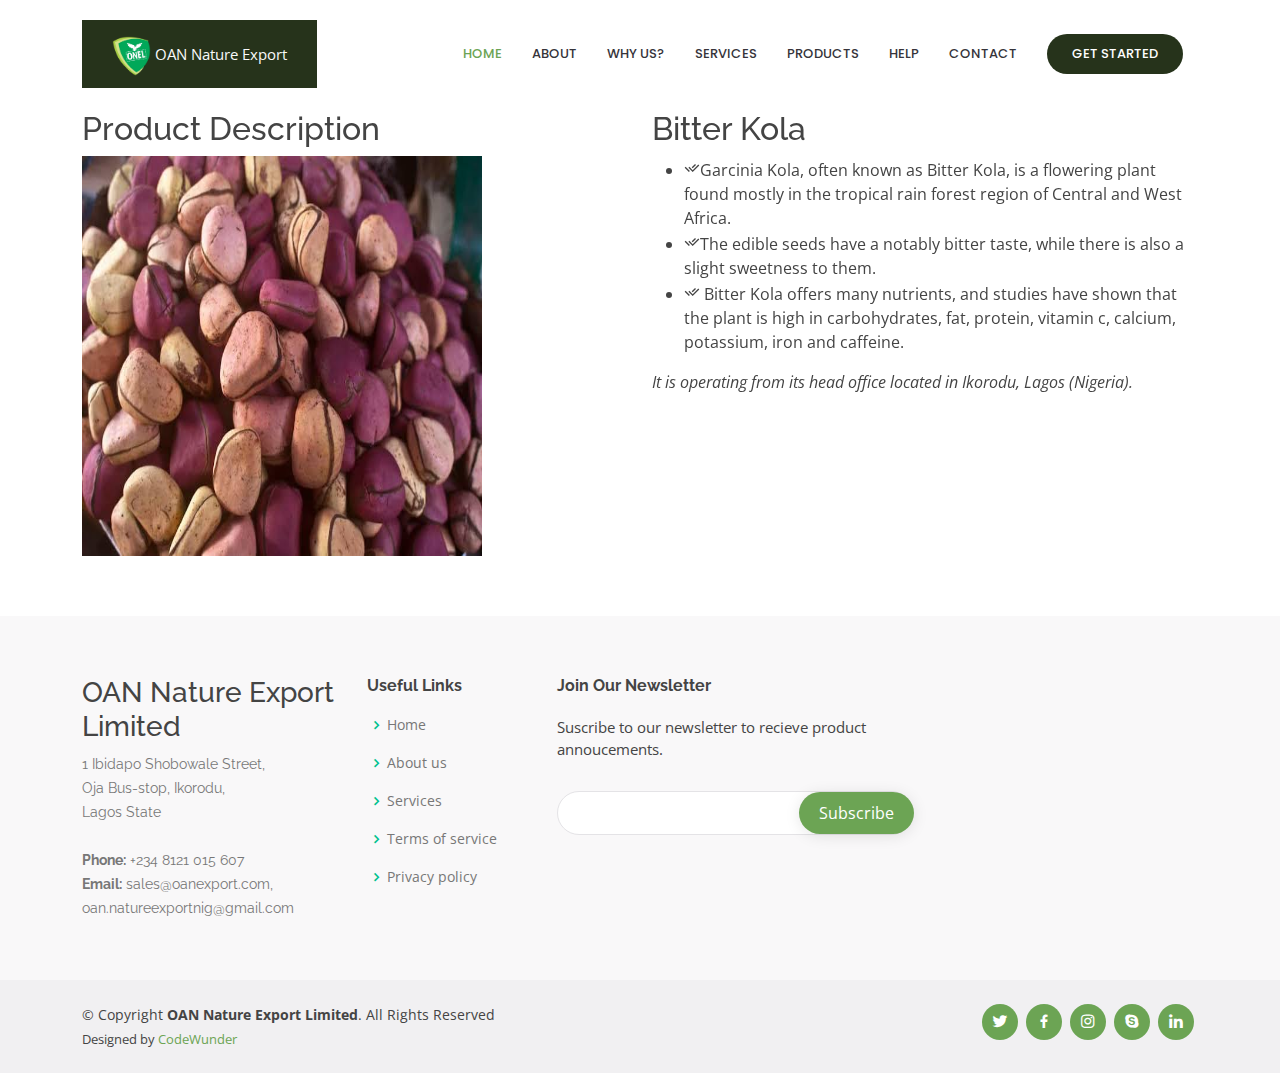
==== bitter-kola.html @ 85b9bb89 "Create bitter-kola.html" ====
<!DOCTYPE html>
<html lang="en">

<head>
  <meta charset="utf-8">
  <meta content="width=device-width, initial-scale=1.0" name="viewport">
  <meta name='theme-color' content='#26331b'>
  <meta name='mobile-web-app-capable' content='yes'>
  <meta name='apple-mobile-web-app-capable' content='yes'>
  <meta property="og:image" content="https://images.unsplash.com/photo-1615811361523-6bd03d7748e7?ixlib=rb-1.2.1&ixid=MnwxMjA3fDB8MHxwaG90by1wYWdlfHx8fGVufDB8fHx8&auto=format&fit=crop&w=1074&q=80">

  <title>OAN Nature Export Limited</title>
  <meta content=" OAN Nature Export Limited. head quartered in Lagos is a leading agriculture produce supply chain specialist 
            providing unique and customized solution to traders, processors and end users. We have through years of experience, 
            investment and research have acquired strengths in origination, 
            processing and trading of agro produce from West Africa. " name="description">
  <meta content="" name="keywords">

  <!-- Favicons -->
  <link href="assets/img/favicon.ico" rel="icon">
  <link href="assets/img/apple-touch-icon.png" rel="apple-touch-icon">

  <!-- Google Fonts -->
  <link href="https://fonts.googleapis.com/css?family=Open+Sans:300,300i,400,400i,600,600i,700,700i|Raleway:300,300i,400,400i,500,500i,600,600i,700,700i|Poppins:300,300i,400,400i,500,500i,600,600i,700,700i" rel="stylesheet">

  <!-- Vendor CSS Files -->
  <link href="assets/vendor/aos/aos.css" rel="stylesheet">
  <link href="assets/vendor/bootstrap/css/bootstrap.min.css" rel="stylesheet">
  <link href="assets/vendor/bootstrap-icons/bootstrap-icons.css" rel="stylesheet">
  <link href="assets/vendor/boxicons/css/boxicons.min.css" rel="stylesheet">
  <link href="assets/vendor/glightbox/css/glightbox.min.css" rel="stylesheet">
  <link href="assets/vendor/remixicon/remixicon.css" rel="stylesheet">
  <link href="assets/vendor/swiper/swiper-bundle.min.css" rel="stylesheet">

  <!-- Template Main CSS File -->
  <link href="/assets/style.css" rel="stylesheet">
</head>

<body>

<!-- ======= Header ======= -->
<header id="header" class="fixed-top d-flex align-items-center">
  <div class="container">
    <div class="header-container d-flex align-items-center justify-content-between">
      <div class="logo">  
        <a href="index.html"><img src="/logo.png" alt="" class="img-fluid"></a>
         <a href="index.html" class="text-light"><span>OAN Nature Export</span></a>
      </div>

      <nav id="navbar" class="navbar">
        <ul>
          <li><a class="nav-link scrollto active" href="index.html">Home</a></li>
          <li><a class="nav-link scrollto" href="index.html">About</a></li>
          <li><a class="nav-link scrollto" href="index.html">WHY US?</a></li>
          <li><a class="nav-link scrollto" href="index.html">Services</a></li>
          <li><a class="nav-link scrollto " href="index.html">Products</a></li>
          <li><a class="nav-link scrollto" href="index.html">HELP</a></li>
         
          <li><a class="nav-link scrollto" href="index.html">Contact</a></li>
          <li><a class="getstarted scrollto" href="index.html">Get Started</a></li>
        </ul>
        <i class="bi bi-list mobile-nav-toggle"></i>
      </nav><!-- .navbar -->

    </div><!-- End Header Container -->
  </div>
</header><!-- End Header -->
<main id="main"></main>

<main id="main">

  <!-- ======= Product Description ======= -->
  <section class="product">
    <div class="container">
        <div class="row content">
        <div class="col-lg-6" data-aos="fade-right" data-aos-delay="100">
           <h2>Product Description</h2>
            <img src="portfolio/kolanut.jpeg" style="height: 400px; width: 400px;" class="img-fluid" alt="">
        </div>
        <div class="col-lg-6 pt-4 pt-lg-0" data-aos="fade-left" data-aos-delay="200">
          <h2>Bitter Kola</h2>
          <ul>
            <li><i class="ri-check-double-line"></i>Garcinia Kola, often known as Bitter Kola, is a flowering plant found mostly in the tropical rain forest region of Central and West Africa. </li>
            <li><i class="ri-check-double-line"></i>The edible seeds have a notably bitter taste, while there is also a slight sweetness to them.</li>
            <li><i class="ri-check-double-line"></i> Bitter Kola offers many nutrients, and studies have shown that the plant is high in carbohydrates, fat, protein, vitamin c, calcium, potassium, iron and caffeine.</li>
          </ul>
          <p class="fst-italic">
           It is operating from its head office located in Ikorodu, Lagos (Nigeria).
        </div>
      </div>
    </div>
  </section><!-- Product Description -->

</main><!-- End #main -->

<!-- ======= Footer ======= -->
<footer id="footer">

  <div class="footer-top">
    <div class="container">
      <div class="row">

        <div class="col-lg-3 col-md-6 footer-contact">
          <h3>OAN Nature Export Limited</h3>
          <p>
            1 Ibidapo Shobowale Street, <br>
          Oja Bus-stop, Ikorodu, <br>
            Lagos State <br><br>
            <strong>Phone:</strong> +234 8121 015 607<br>
            <strong>Email:</strong> sales@oanexport.com, oan.natureexportnig@gmail.com<br>
          </p>
        </div>

        <div class="col-lg-2 col-md-6 footer-links">
          <h4>Useful Links</h4>
          <ul>
            <li><i class="bx bx-chevron-right"></i> <a href="#">Home</a></li>
            <li><i class="bx bx-chevron-right"></i> <a href="#about">About us</a></li>
            <li><i class="bx bx-chevron-right"></i> <a href="#services">Services</a></li>
            <li><i class="bx bx-chevron-right"></i> <a href="#">Terms of service</a></li>
            <li><i class="bx bx-chevron-right"></i> <a href="#">Privacy policy</a></li>
          </ul>
        </div>

        <div class="col-lg-4 col-md-6 footer-newsletter">
          <h4>Join Our Newsletter</h4>
          <p>Suscribe to our newsletter to recieve product annoucements.</p>
          <form action="" method="post">
            <input type="email" name="email"><input type="submit" value="Subscribe">
          </form>
        </div>

      </div>
    </div>
  </div>

  <div class="container d-md-flex py-4">

    <div class="me-md-auto text-center text-md-start">
      <div class="copyright">
        &copy; Copyright <strong><span>OAN Nature Export Limited</span></strong>. All Rights Reserved
      </div>
      <div class="credits">
        Designed by <a href="https://codewunder.netlify.app/">CodeWunder</a>
      </div>
    </div>
    <div class="social-links text-center text-md-right pt-3 pt-md-0">
      <a href="#" class="twitter"><i class="bx bxl-twitter"></i></a>
      <a href="#" class="facebook"><i class="bx bxl-facebook"></i></a>
      <a href="#" class="instagram"><i class="bx bxl-instagram"></i></a>
      <a href="#" class="google-plus"><i class="bx bxl-skype"></i></a>
      <a href="#" class="linkedin"><i class="bx bxl-linkedin"></i></a>
    </div>
  </div>
</footer><!-- End Footer -->

<a href="#" class="back-to-top d-flex align-items-center justify-content-center"><i class="bi bi-arrow-up-short"></i></a>
  <!-- Vendor JS Files -->
  <script src="assets/vendor/purecounter/purecounter.js"></script>
  <script src="assets/vendor/aos/aos.js"></script>
  <script src="assets/vendor/bootstrap/js/bootstrap.bundle.min.js"></script>
  <script src="assets/vendor/glightbox/js/glightbox.min.js"></script>
  <script src="assets/vendor/isotope-layout/isotope.pkgd.min.js"></script>
  <script src="assets/vendor/swiper/swiper-bundle.min.js"></script>
  <script src="assets/vendor/php-email-form/validate.js"></script>

  <!-- Template Main JS File -->
  <script src="assets/js/main.js"></script>

</body>

</html>
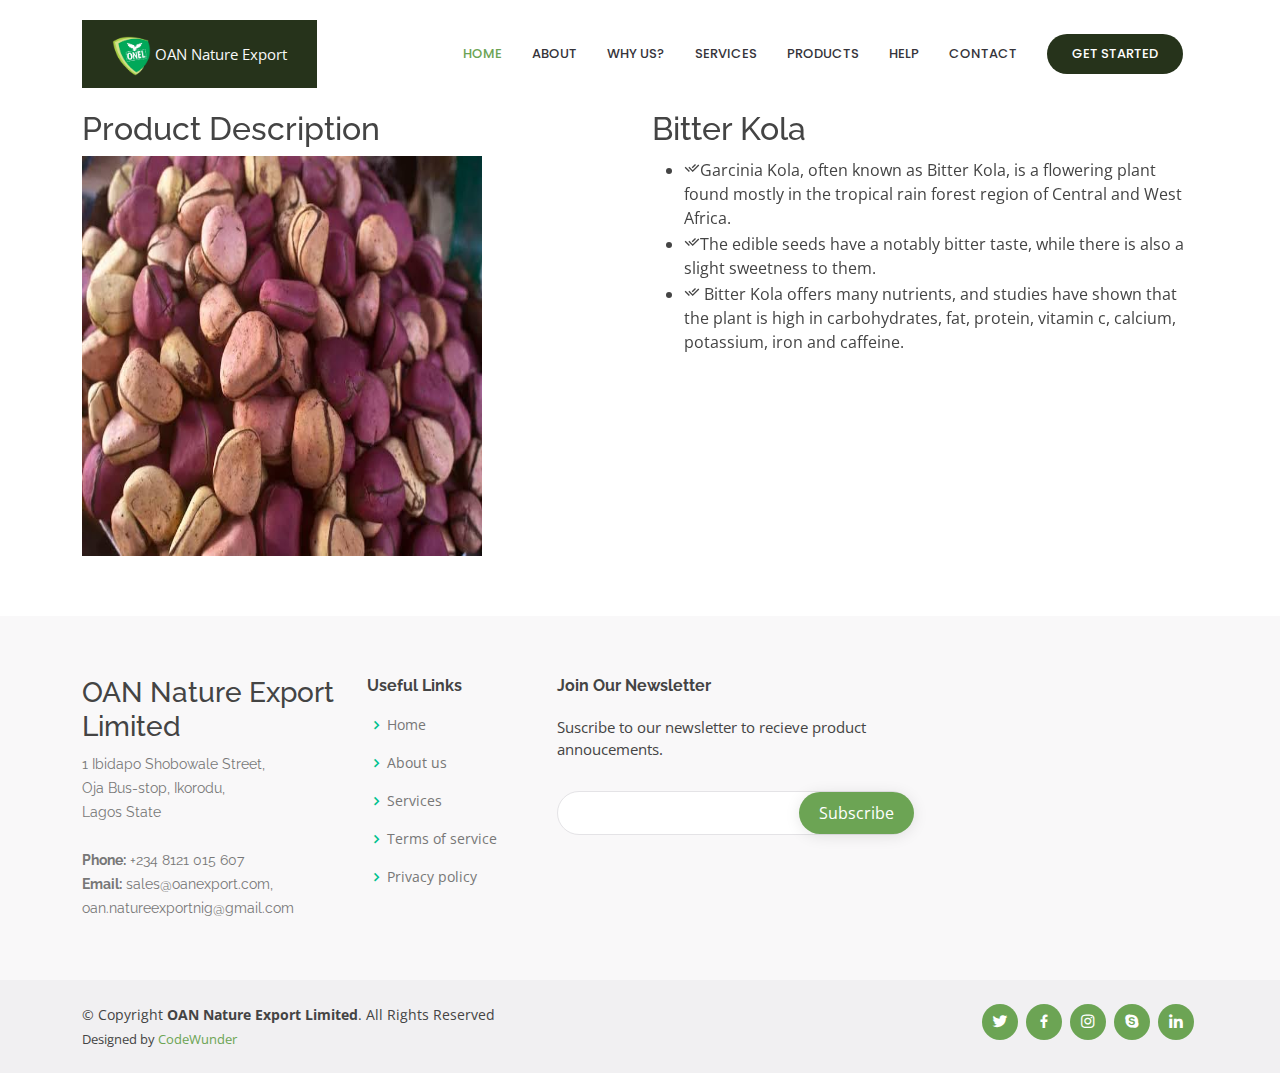
==== commit a08397f3: "Update bitter-kola.html" ====
--- a/bitter-kola.html
+++ b/bitter-kola.html
@@ -84,9 +84,7 @@
             <li><i class="ri-check-double-line"></i>The edible seeds have a notably bitter taste, while there is also a slight sweetness to them.</li>
             <li><i class="ri-check-double-line"></i> Bitter Kola offers many nutrients, and studies have shown that the plant is high in carbohydrates, fat, protein, vitamin c, calcium, potassium, iron and caffeine.</li>
           </ul>
-          <p class="fst-italic">
-           It is operating from its head office located in Ikorodu, Lagos (Nigeria).
-        </div>
+         </div>
       </div>
     </div>
   </section><!-- Product Description -->
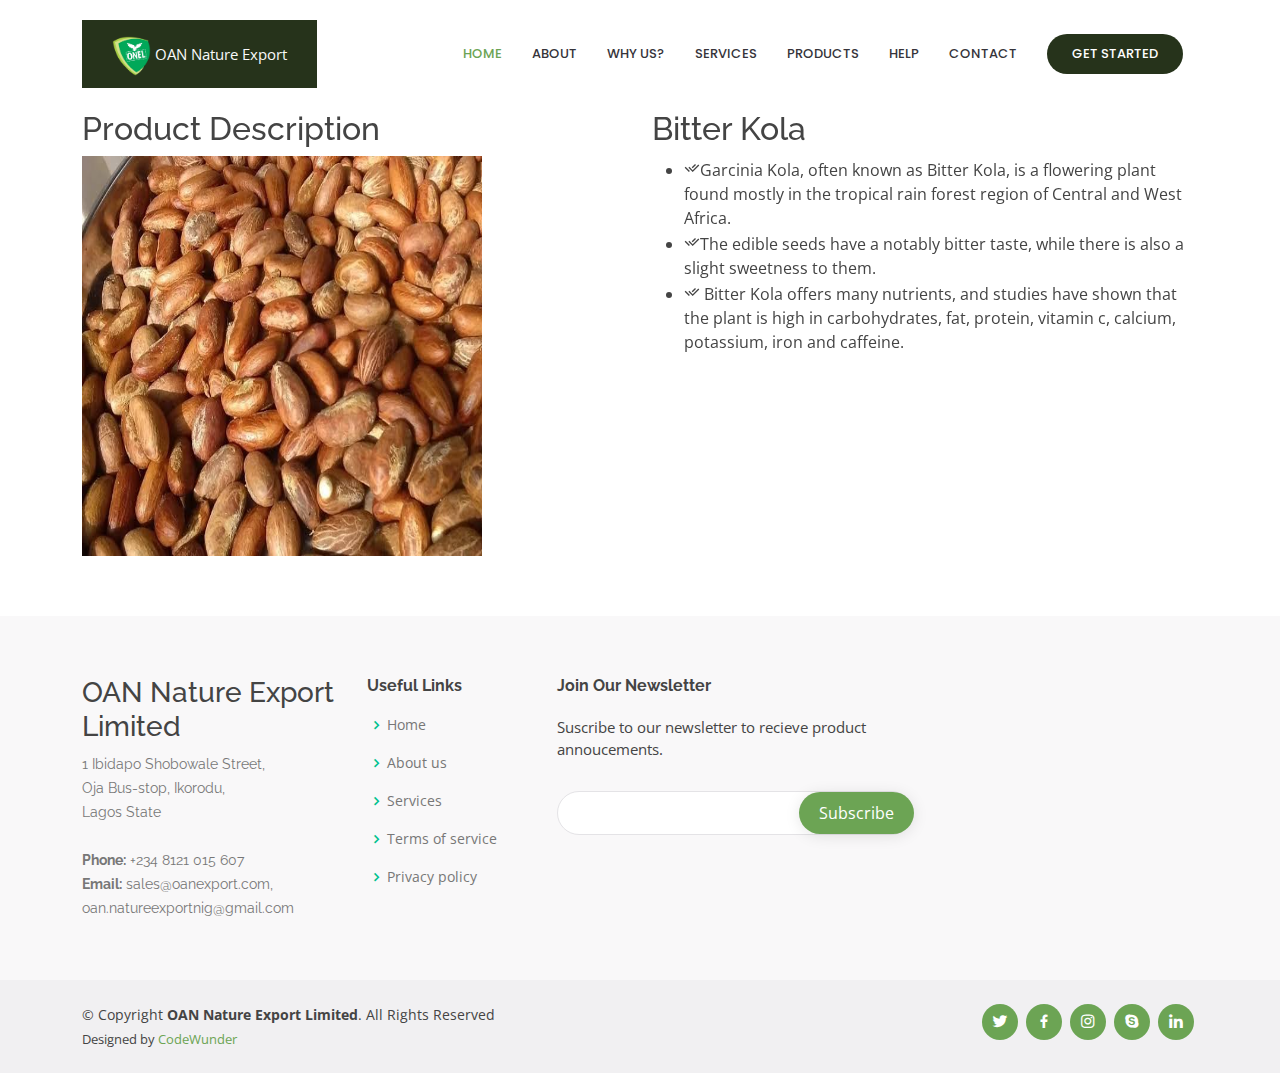
==== commit 855f1624: "Update bitter-kola.html" ====
--- a/bitter-kola.html
+++ b/bitter-kola.html
@@ -75,7 +75,7 @@
         <div class="row content">
         <div class="col-lg-6" data-aos="fade-right" data-aos-delay="100">
            <h2>Product Description</h2>
-            <img src="portfolio/kolanut.jpeg" style="height: 400px; width: 400px;" class="img-fluid" alt="">
+            <img src="portfolio/bitter-kola.jpeg" style="height: 400px; width: 400px;" class="img-fluid" alt="">
         </div>
         <div class="col-lg-6 pt-4 pt-lg-0" data-aos="fade-left" data-aos-delay="200">
           <h2>Bitter Kola</h2>
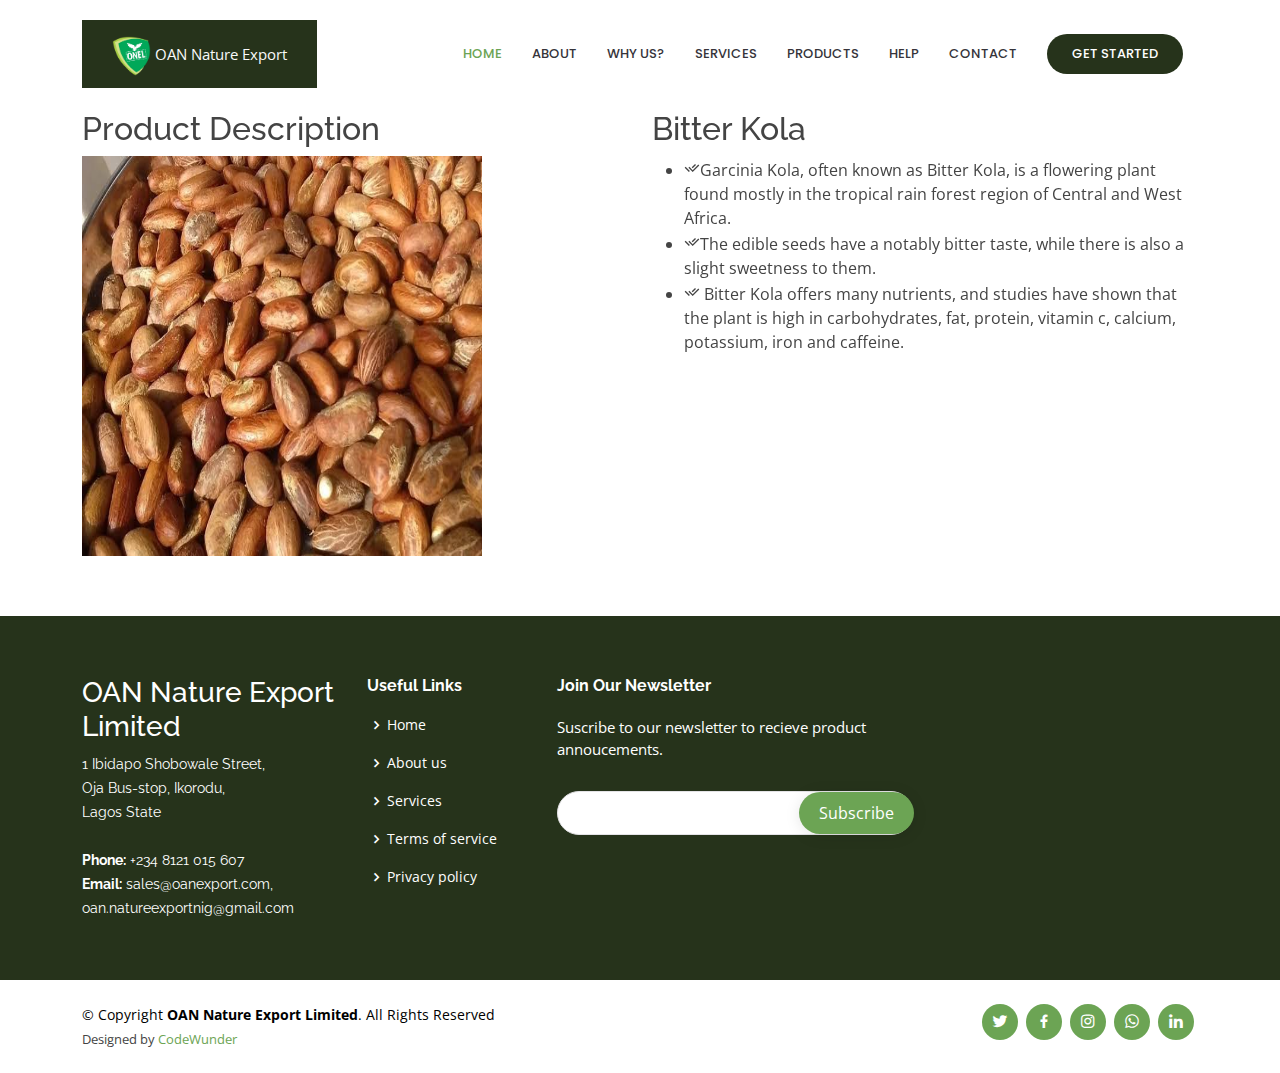
==== commit a0721d14: "Update bitter-kola.html" ====
--- a/bitter-kola.html
+++ b/bitter-kola.html
@@ -146,7 +146,7 @@
       <a href="#" class="twitter"><i class="bx bxl-twitter"></i></a>
       <a href="#" class="facebook"><i class="bx bxl-facebook"></i></a>
       <a href="#" class="instagram"><i class="bx bxl-instagram"></i></a>
-      <a href="#" class="google-plus"><i class="bx bxl-skype"></i></a>
+      <a href="https://wa.me/+2348066445110" class="whatsapp"><i class="bx bxl-whatsapp"></i></a>
       <a href="#" class="linkedin"><i class="bx bxl-linkedin"></i></a>
     </div>
   </div>
--- a/assets/style.css
+++ b/assets/style.css
@@ -1124,16 +1124,17 @@
 # Footer
 --------------------------------------------------------------*/
 #footer {
-  color: #444444;
+  color: #ececeb;
   font-size: 14px;
-  background: #f1f0f2;
+  background: white;
 }
 #footer .footer-top {
   padding: 60px 0 30px 0;
-  background: #f9f8f9;
+  background: #26331b;
 }
 #footer .footer-top .footer-contact {
   margin-bottom: 30px;
+  color: white;
 }
 #footer .footer-top .footer-contact h4 {
   font-size: 22px;
@@ -1147,17 +1148,18 @@
   line-height: 24px;
   margin-bottom: 0;
   font-family: "Raleway", sans-serif;
-  color: #777777;
+  color: white;
 }
 #footer .footer-top h4 {
   font-size: 16px;
   font-weight: bold;
-  color: #444444;
+  color: white;
   position: relative;
   padding-bottom: 12px;
 }
 #footer .footer-top .footer-links {
   margin-bottom: 30px;
+  color: white;
 }
 #footer .footer-top .footer-links ul {
   list-style: none;
@@ -1166,7 +1168,7 @@
 }
 #footer .footer-top .footer-links ul i {
   padding-right: 2px;
-  color: #00c28e;
+  color: white;
   font-size: 18px;
   line-height: 1;
 }
@@ -1174,12 +1176,13 @@
   padding: 10px 0;
   display: flex;
   align-items: center;
+  color: white;
 }
 #footer .footer-top .footer-links ul li:first-child {
   padding-top: 0;
 }
 #footer .footer-top .footer-links ul a {
-  color: #777777;
+  color: white;
   transition: 0.3s;
   display: inline-block;
   line-height: 1;
@@ -1190,11 +1193,12 @@
 }
 #footer .footer-newsletter {
   font-size: 15px;
+  color: white;
 }
 #footer .footer-newsletter h4 {
   font-size: 16px;
   font-weight: bold;
-  color: #444444;
+  color: white;
   position: relative;
   padding-bottom: 12px;
 }
@@ -1254,3 +1258,9 @@
   color: #fff;
   text-decoration: none;
 }
+.copyright{
+  color: black;
+}
+.sales-mail{
+  color:ececeb;
+}
